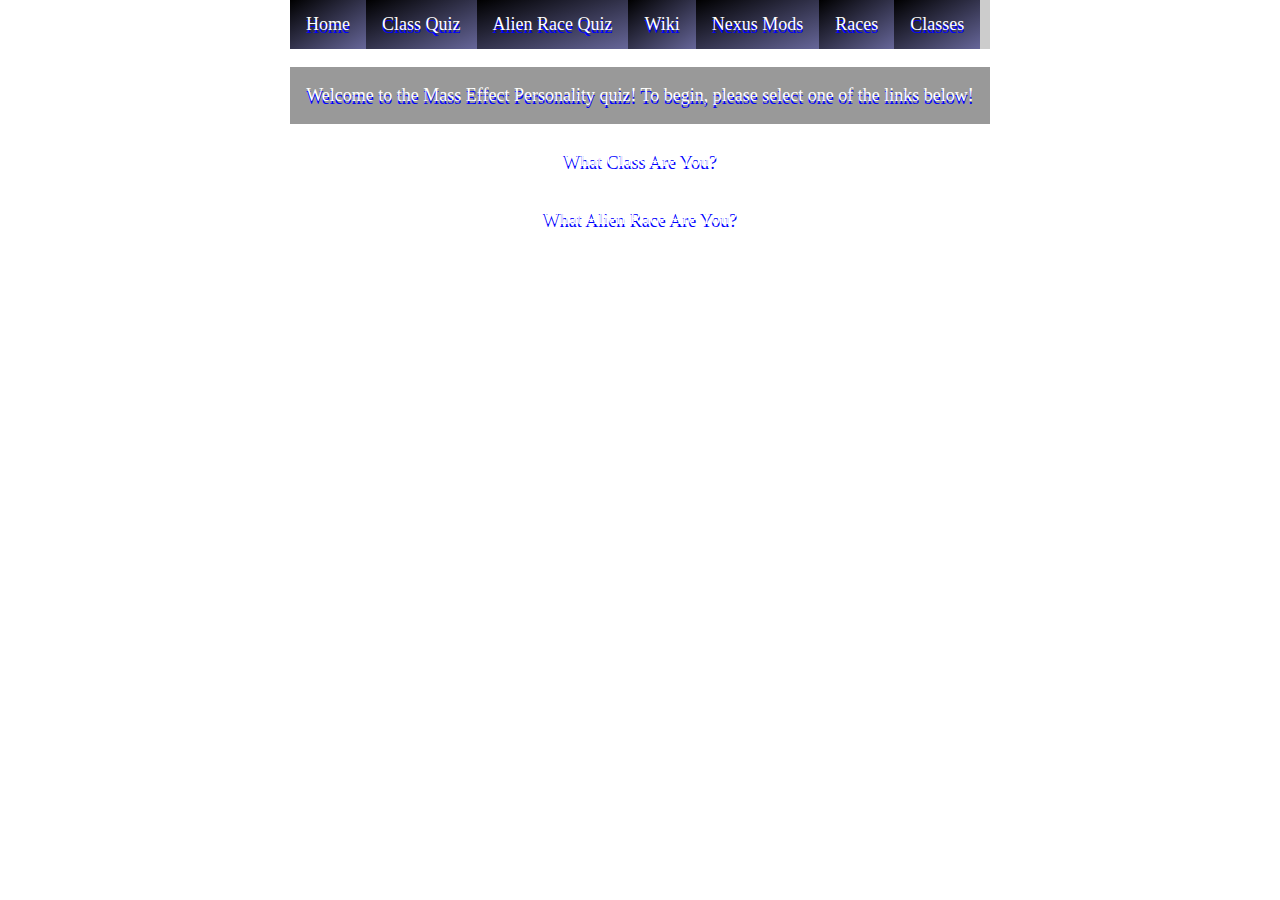
==== index.html @ f3a30663 "Update index.html" ====
<!DOCTYPE html>
<html lang="en">

  <head>
    <meta charset="UTF-8">
    <title>Mass Effect Class Quiz</title>
    <link rel='stylesheet' href='https://fonts.googleapis.com/css?family=Karla|Londrina+Sketch|Megrim|Special+Elite|Press+Start+2P|Bangers'>
    <link rel="stylesheet" href="./style.css">

  </head>

  <body>

    <ul>
      <li><a href="https://masseffectquiz.com">Home</a></li>
      <li><a href="https://masseffectquiz.com">Class Quiz</a></li>
      <li><a href="https://masseffectquiz.com">Alien Race Quiz</a></li>
      <li><a href="https://masseffect.fandom.com/wiki/Mass_Effect_Wiki">Wiki</a></li>
      <li class="dropdown">
        <a href="javascript:void(0)" class="dropbtn">Nexus Mods</a>
        <div class="dropdown-content">
          <a href="https://www.nexusmods.com/masseffect">Mass Effect</a>
          <a href="https://www.nexusmods.com/masseffect2">Mass Effect 2</a>
          <a href="https://www.nexusmods.com/masseffect3">Mass Effect 3</a>
          <a href="https://www.nexusmods.com/masseffectlegendaryedition">Mass Effect LE</a>
          <a href="https://www.nexusmods.com/masseffectandromeda">Mass Effect Andromeda</a>
        </div>
      </li>
      <li class="dropdown">
        <a href="javascript:void(0)" class="dropbtn">Races</a>
        <div class="dropdown-content">
          <a href="https://masseffect.fandom.com/wiki/Human">Humans</a>
          <a href="https://masseffect.fandom.com/wiki/Asari">Asari</a>
          <a href="https://masseffect.fandom.com/wiki/Turian">Turians</a>
          <a href="https://masseffect.fandom.com/wiki/Salarian">Salarians</a>
          <a href="https://masseffect.fandom.com/wiki/Krogan">Krogan</a>
          <a href="https://masseffect.fandom.com/wiki/Quarian">Quarians</a>
          <a href="https://masseffect.fandom.com/wiki/Batarian">Batarians</a>
          <a href="https://masseffect.fandom.com/wiki/Volus">Volus</a>
          <a href="https://masseffect.fandom.com/wiki/Rachni">Rachni</a>
          <a href="https://masseffect.fandom.com/wiki/Geth">Geth</a>
        </div>
      </li>
      <li class="dropdown">
        <a href="javascript:void(0)" class="dropbtn">Classes</a>
        <div class="dropdown-content">
          <a href="https://masseffect.fandom.com/wiki/Soldier">Soldiers</a>
          <a href="https://masseffect.fandom.com/wiki/Engineer">Engineers</a>
          <a href="https://masseffect.fandom.com/wiki/Adept">Adepts</a>
          <a href="https://masseffect.fandom.com/wiki/Infiltrator">Infiltrators</a>
          <a href="https://masseffect.fandom.com/wiki/Vanguard">Vanguards</a>
          <a href="https://masseffect.fandom.com/wiki/Sentinel">Sentinels</a>
        </div>
      </li>
    </ul>
    <p>Welcome to the Mass Effect Personality quiz! To begin, please select one of the links below!</p>
	  <a href="https://masseffectquiz.com/classquiz">What Class Are You?</a>
		   <br>
		   <a href="https://masseffectquiz.com/racequiz">What Alien Race Are You?</a>
	  <br>
    <div id="disqus_thread"></div>
    <script>
      (function() { // DON'T EDIT BELOW THIS LINE
        var d = document,
          s = d.createElement('script');
        s.src = 'https://https-oljoph-github-io-joseph.disqus.com/embed.js';
        s.setAttribute('data-timestamp', +new Date());
        (d.head || d.body).appendChild(s);
      })();

    </script>
    <noscript>Please enable JavaScript to view the <a href="https://disqus.com/?ref_noscript">comments powered by Disqus.</a></noscript>
    <script id="dsq-count-scr" src="//https-oljoph-github-io-joseph.disqus.com/count.js" async></script>

  </body>

</html>
<!-- partial -->
<script src="./script.js"></script>
<script async src="https://pagead2.googlesyndication.com/pagead/js/adsbygoogle.js?client=ca-pub-1076729754226587" crossorigin="anonymous"></script>
</body>

</html>
---- style.css ----
@font-face {
  font-family: massEffect;
  src: url('https://unsmiley.github.io/me123.woff');
}

html {
  height: 100%;
}

body {
  font-family: massEffect;
  height: 100%;
  margin: 0;
  background-repeat: no-repeat;
  background-attachment: fixed;
  background-image: url('https://stsci-opo.org/STScI-01GA6KKWG229B16K4Q38CH3BXS.png');
  filter: progid:DXImageTransform.Microsoft.gradient(startColorstr="#91c1d1",
      endColorstr="#91d1c1",
      GradientType=0);
  text-align: center;
  color: #fff;
}

h1 {
  font-family: 'massEffect';
  letter-spacing: 2px;
  text-transform: uppercase;
  font-size: 2em;
}

#quiz {
  font-family: 'massEffect';
  width: 800px;
  margin: auto;
}

#questions {
  font-size: 1.3em;
}

#answers {
  list-style-type: none;
  margin: 25px 0 0 0;
  padding: 20px;
  letter-spacing: 2px;
  text-align: center;
  margin-left: 77.5px;
}

#answers li {
  float: left;
  /*margin:0 5px 0 0;*/
  margin: 0px 15px 15px 0px;
  /*for determining distance between answers */
  width: 250px;
  height: 120px;
  border: 2px orange solid;
  position: relative;
  padding: 15px;
}

#answers label,
#answers input {
  display: block;
  position: absolute;
  top: 0;
  left: 0;
  right: 0;
  bottom: 0;
  font-size: 14px;
  padding: 10px;
}

#answers input[type="radio"] {
  opacity: 0.011;
  z-index: 100;
}

#answers input[type="radio"]:checked+label {
  opacity: 1;
}

#answers label {
  padding: 5px;
  cursor: pointer;
  z-index: 90;
  opacity: 0.7;
  transition: opacity 0.2s linear;
}

#answers label:hover {
  opacity: 1;
}

.button {
  border: 2px solid #fff;
  margin: 0.5em;
  padding: 0.5em;
  display: inline-block;
  background-color: transparent;
  text-transform: uppercase;
  padding: 10px;
  color: #fff;
  font-family: 'massEffect';
}

.button:hover {
  cursor: pointer;
}

#results {
  display: none;
}

#error {
  display: none;
}

/*GEOCITIES WEBPAGE STYLES */
/* infiltrator styles */
.infiltrator {
  font-family: "massEffect";
  font-size: 1.4em;
  text-align: center;
  color: white;
}

.infiltrator h1 {
  font-size: 1.4em;
  font-family: "massEffect";
}

@keyframes blinker {
  50% {
    opacity: 0;
  }
}

.infiltrator a {
  color: yellow;
  margin: 0 10px 0 20px;
}

.infiltrator a:hover {
  background-color: blue;
}

.infiltrator a:before {
  margin-right: 10px;
}

.infiltrator div[id^='img'] {
  margin-right: 10px;
  width: 200px;
  display: inline-block;
}

.infiltrator #img1 {
  content: url('https://static.wikia.nocookie.net/masseffect/images/a/aa/Infiltrator-Guide.png');
}

.infiltrator #img2 {
  content: url('https://static.wikia.nocookie.net/masseffect/images/3/3f/Infiltratorclasstransp.png');
}

.infiltrator div[id^='affiliate'] {
  width: 100px;
  margin-right: -10px;
  display: inline-block;
}

/* sentinel styles */

.sentinel {
  font-family: "massEffect";
  font-size: 1.4em;
  text-align: center;
  color: white;
}

.sentinel h1 {
  font-size: 1.4em;
  font-family: "massEffect";
}

@keyframes blinker {
  50% {
    opacity: 0;
  }
}

.sentinel a {
  color: darkgrey;
  margin: 0 10px 0 20px;
}


.sentinel a:before {
  content: url('https://web.archive.org/web/20091023163201/http://geocities.com/warhawkuac/doom/doomskullcursor.gif');
  margin-right: 10px;
}

.sentinel div[id^='img'] {
  margin-right: 10px;
  width: 200px;
  display: inline-block;
}

.sentinel #img1 {
  content: url('https://static.wikia.nocookie.net/masseffect/images/d/d5/Sentinel-Guide.png');
  margin: auto;
}

.sentinel #img2 {
  content: url('https://static.wikia.nocookie.net/masseffect/images/2/2c/Sentinel_Class_Image_ME_LE.png/');
  margin: auto;
}

.sentinel div[id^='affiliate'] {
  width: 100px;
  margin-right: -10px;
  display: inline-block;
  border: red solid;
}

/* vanguard styles */

.vanguard {
  font-family: "massEffect";
  font-size: 1.4em;
  text-align: center;
  color: white;
}

.vanguard h1 {
  font-size: 1.4em;
  font-family: 'massEffect';
}

@keyframes blinker {
  50% {
    opacity: 0;
  }
}

.vanguard a {
  color: darkorange;
  margin: 0 10px 0 20px;
}

.vanguard a:hover {
  background-color: green;
  cursor: url(https://web.archive.org/web/20091027003810/http://ca.geocities.com/EverlastingIllusions/Miscellanous/Cursor9.gif), auto;
}

.vanguard a:before {
  content: url('https://web.archive.org/web/20090829195701/http://geocities.com/Athens/Parthenon/5567/dotdance.gif');
  margin-right: 10px;
}

.vanguard div[id^='img'] {
  margin-right: 10px;
  width: 200px;
  display: inline-block;
}

.vanguard #img1 {
  content: url('https://static.wikia.nocookie.net/masseffect/images/4/42/Vanguard-Guide.png');
}

.vanguard #img2 {
  content: url('https://static.wikia.nocookie.net/masseffect/images/0/01/Vanguard_Class_Image_ME_LE.png');
}

.vanguard div[id^='affiliate'] {
  width: 100px;
  margin-right: -10px;
  display: inline-block;
}

/* soldier styles */

.soldier {
  font-family: "massEffect";
  font-size: 1.4em;
  text-align: center;
  color: white;
}

.soldier h1 {
  font-size: 1.4em;
  font-family: "massEffect";
}

@keyframes blinker {
  50% {
    opacity: 0;
  }
}

.soldier h1 {
  font-size: 1.4em;
  font-family: 'massEffect';
}

@keyframes blinker {
  50% {
    opacity: 0;
  }
}

.soldier a {
  color: gold;
  margin: 0 10px 0 20px;
}

.soldier a:hover {
  background-color: olive;
}

.soldier a:before {
  margin-right: 10px;
}

.soldier div[id^='img'] {
  margin-right: 10px;
  width: 200px;
  display: inline-block;
}

.soldier #img1 {
  content: url('https://static.wikia.nocookie.net/masseffect/images/2/21/Soldier-Guide.png');
}

.soldier #img2 {
  content: url('https://static.wikia.nocookie.net/masseffect/images/7/70/Soldier_Class_Image_ME_LE.png/');
}


.soldier div[id^='affiliate'] {
  width: 100px;
  margin-right: -10px;
  display: inline-block;
  border: cyan solid;
}


/* engineer styles */

.engineer {
  font-family: "massEffect";
  font-size: 1.4em;
  text-align: center;
  color: white;
}

.engineer h1 {
  font-size: 1.4em;
  font-family: "massEffect";
}

@keyframes blinker {
  50% {
    opacity: 0;
  }
}

.engineer a {
  color: blueviolet;
  margin: 0 10px 0 20px;
}

.engineer a:hover {
  background-color: darkgoldenrod;
  cursor: url(https://web.archive.org/web/20090731114836/http://hk.geocities.com/godofcat/mcmug/cursor1p2.gif), auto;
}

.engineer a:before {
  content: url('https://web.archive.org/web/20091019163523/http://www.geocities.com/sillyerik/checkit.gif');
  margin-right: 10px;
}

.engineer div[id^='img'] {
  margin-right: 10px;
  width: 200px;
  display: inline-block;
}

.engineer #img1 {
  content: url('https://static.wikia.nocookie.net/masseffect/images/4/48/Engineer-Guide.png');
}

.engineer #img2 {
  content: url('https://static.wikia.nocookie.net/masseffect/images/c/c3/Engineer_Class_Image_ME_LE.png');
}

.engineer div[id^='affiliate'] {
  width: 100px;
  margin-right: -10px;
  display: inline-block;
}

/* adept styles */

.adept {
  font-family: "massEffect";
  font-size: 1.4em;
  text-align: center;
  color: white;
}

.adept h1 {
  font-size: 1.4em;
  font-family: "massEffect";
}

@keyframes blinker {
  50% {
    opacity: 0;
  }
}

.adept a {
  color: lightslategrey;
  margin: 0 10px 0 20px;
}

.adept a:hover {
  background-color: darkslategray;
  cursor: url(https://web.archive.org/web/20091026232535/http://www.geocities.com/john_miles_the_cucumber/arnoldcursorpreview.gif), auto;
}

.adept a:before {
  content: url('https://web.archive.org/web/20091027043933/http://us.geocities.com/sakyaputto/cursor.gif');
  margin-right: 10px;
}

.adept div[id^='img'] {
  margin-right: 10px;
  width: 200px;
  display: inline-block;
}

.adept #img1 {
  content: url('https://static.wikia.nocookie.net/masseffect/images/e/ee/Adept-Guide.png');
}

.adept #img2 {
  content: url('https://static.wikia.nocookie.net/masseffect/images/d/d1/Adept_Class_Image_ME_LE.png');
}


.adept div[id^='affiliate'] {
  width: 100px;
  margin-right: -10px;
  display: inline-block;
  border: red solid;
}

@font-face {
  font-family: massEffect;
  src: url('https://unsmiley.github.io/me123.woff');
}

ul {
  list-style-type: none;
  margin: 0;
  padding: 0;
}

li {
  display: inline;
  float: center;
}

a {
  display: block;
  padding: 8px;
}

body {
  background-image: url("https://stsci-opo.org/STScI-01GA6KKWG229B16K4Q38CH3BXS.png");
  font-family: "massEffect";
  text-shadow: blue 0 3px;
  background-size: stretch;
  margin: 0 auto;
  max-width: 700px;
  color: white;
  font-size: 18px;
}

p {
  background: rgba(0, 0, 0, .4);
  padding: 15px;
  line-height: 1.5;
}

ul {
  list-style-type: none;
  margin: 0;
  padding: 0;
  overflow: hidden;
  background-color: rgba(0, 0, 0, .2);
  color: #FFF;
}

li {
  float: left;
}

li a,
.dropbtn {
  display: inline-block;
  color: white;
  text-align: center;
  padding: 14px 16px;
  text-decoration: none;
  background: linear-gradient(to bottom right, #000000 0%, #666699 100%);
}

li a:hover,
.dropdown:hover .dropbtn {
  background-color: rgba(0, 0, 0, 1.0);
}

li.dropdown {
  display: inline-block;
}

.dropdown-content {
  display: none;
  position: absolute;
  background-color: #000080;
  min-width: 160px;
  box-shadow: 0px 8px 16px 0px rgba(122, 127, 128, 1.0);
  z-index: 1;
}

.dropdown-content a {
  color: black;
  padding: 12px 16px;
  text-decoration: none;
  display: block;
  text-align: left;
}

.dropdown-content a:hover {
  background-color: #000080;
}

.dropdown:hover .dropdown-content {
  display: block;
}

.age {
  color: red;
}

.race {
  font-family: "massEffect";
  text-shadow: 4px 4px #000080;
}

h1 {
  color: white;
  font-family: 'massEffect';
  text-align: center;
}

h3 {
  color: white;
  font-family: 'massEffect';
  text-shadow: 2px 2px #000000;
}


*html .alignsidebar {
  position: absolute;
}

a:link,
a:visited {
  color: #FFFFFF;
  text-decoration: none;
}

a:hover,
a:focus {
  color: #4444FF;
  text-decoration: none;
}

.alignsidebarsub ul {
  margin: 0;
  padding: 0;
  /*list-style:none;*/
}

.topScore {
  background-color: rgba(0, 0, 0, 0.9);
}
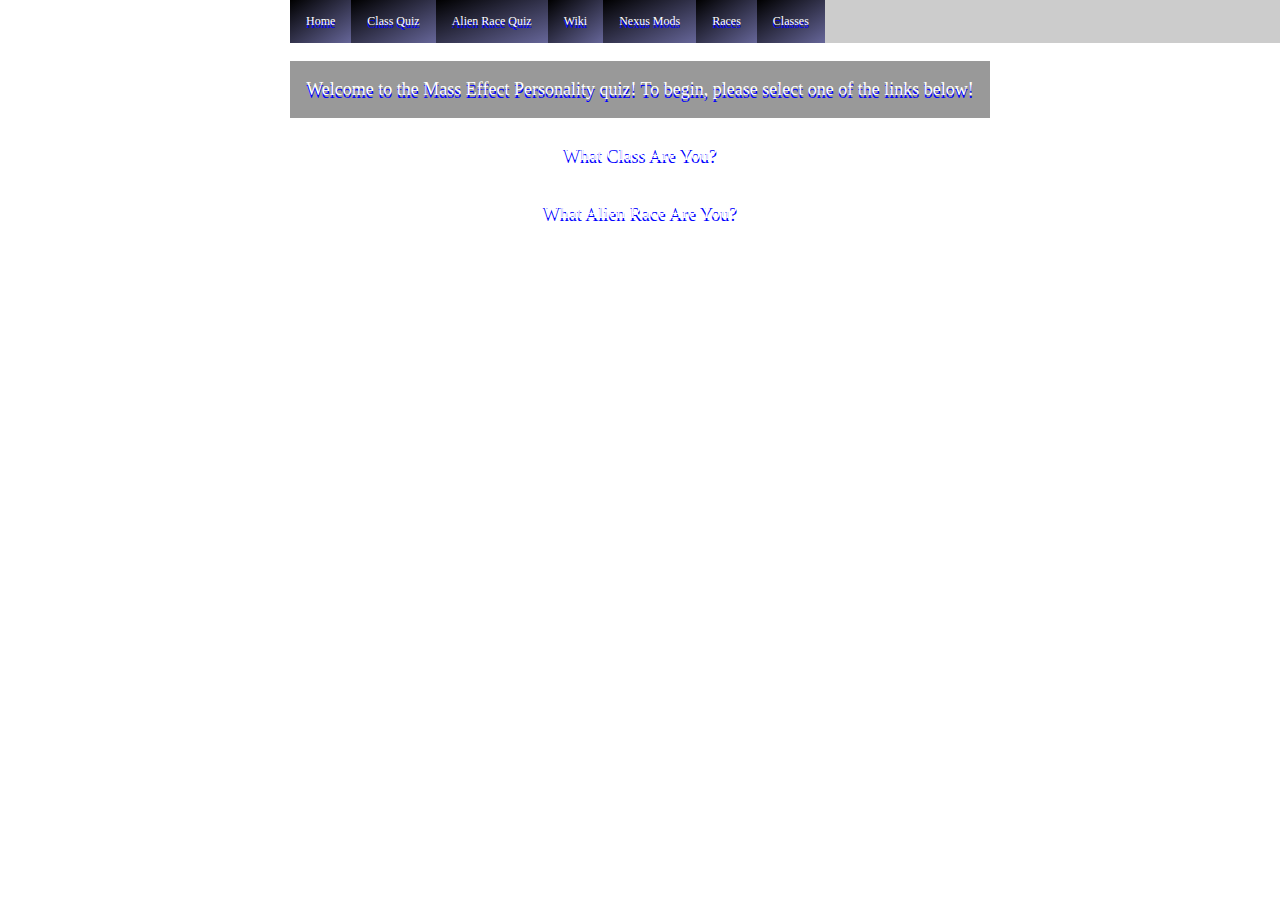
==== commit a135abb9: "Update index.html" ====
--- a/index.html
+++ b/index.html
@@ -13,8 +13,8 @@
 
     <ul>
       <li><a href="https://masseffectquiz.com">Home</a></li>
-      <li><a href="https://masseffectquiz.com">Class Quiz</a></li>
-      <li><a href="https://masseffectquiz.com">Alien Race Quiz</a></li>
+      <li><a href="https://masseffectquiz.com/classquiz.html">Class Quiz</a></li>
+      <li><a href="https://masseffectquiz.com/racequiz.html">Alien Race Quiz</a></li>
       <li><a href="https://masseffect.fandom.com/wiki/Mass_Effect_Wiki">Wiki</a></li>
       <li class="dropdown">
         <a href="javascript:void(0)" class="dropbtn">Nexus Mods</a>
@@ -54,9 +54,9 @@
       </li>
     </ul>
     <p>Welcome to the Mass Effect Personality quiz! To begin, please select one of the links below!</p>
-	  <a href="https://masseffectquiz.com/classquiz">What Class Are You?</a>
+	  <a href="https://masseffectquiz.com/classquiz.html">What Class Are You?</a>
 		   <br>
-		   <a href="https://masseffectquiz.com/racequiz">What Alien Race Are You?</a>
+		   <a href="https://masseffectquiz.com/racequiz.html">What Alien Race Are You?</a>
 	  <br>
     <div id="disqus_thread"></div>
     <script>
--- a/style.css
+++ b/style.css
@@ -502,6 +502,8 @@
   overflow: hidden;
   background-color: rgba(0, 0, 0, .2);
   color: #FFF;
+  width: 170%;
+  text-align: left;
 }
 
 li {
@@ -510,11 +512,10 @@
 
 li a,
 .dropbtn {
-  display: inline-block;
-  color: white;
-  text-align: center;
+  color: white;
   padding: 14px 16px;
   text-decoration: none;
+  font-size: 12px;
   background: linear-gradient(to bottom right, #000000 0%, #666699 100%);
 }
 
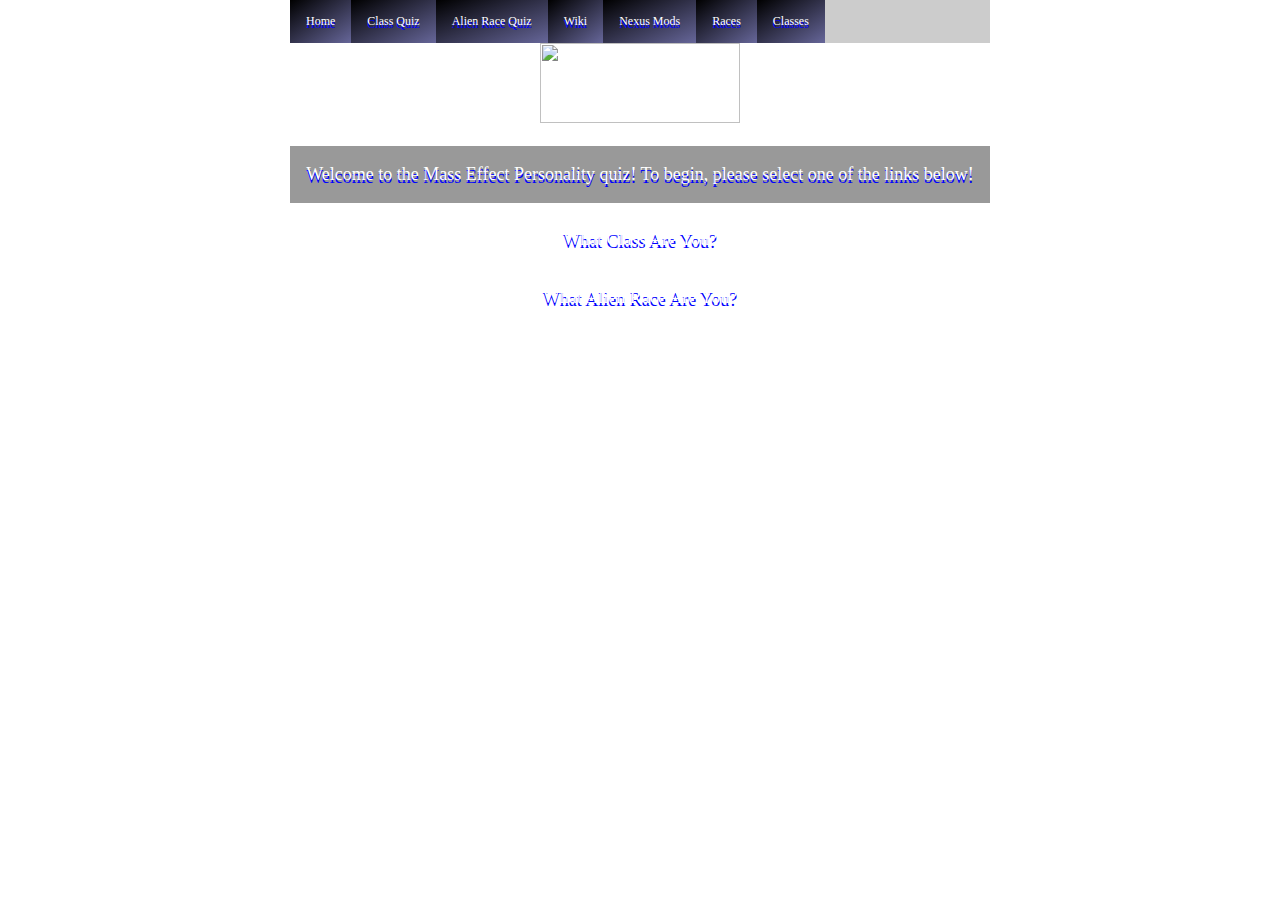
==== commit b6f6ffc1: "Update index.html" ====
--- a/index.html
+++ b/index.html
@@ -53,6 +53,8 @@
         </div>
       </li>
     </ul>
+	  <img src="https://upload.wikimedia.org/wikipedia/commons/a/aa/Mass_Effect_logo.png" width="200" height="80"></a>
+	<br>
     <p>Welcome to the Mass Effect Personality quiz! To begin, please select one of the links below!</p>
 	  <a href="https://masseffectquiz.com/classquiz.html">What Class Are You?</a>
 		   <br>
--- a/style.css
+++ b/style.css
@@ -502,7 +502,7 @@
   overflow: hidden;
   background-color: rgba(0, 0, 0, .2);
   color: #FFF;
-  width: 170%;
+  width: 100%;
   text-align: left;
 }
 
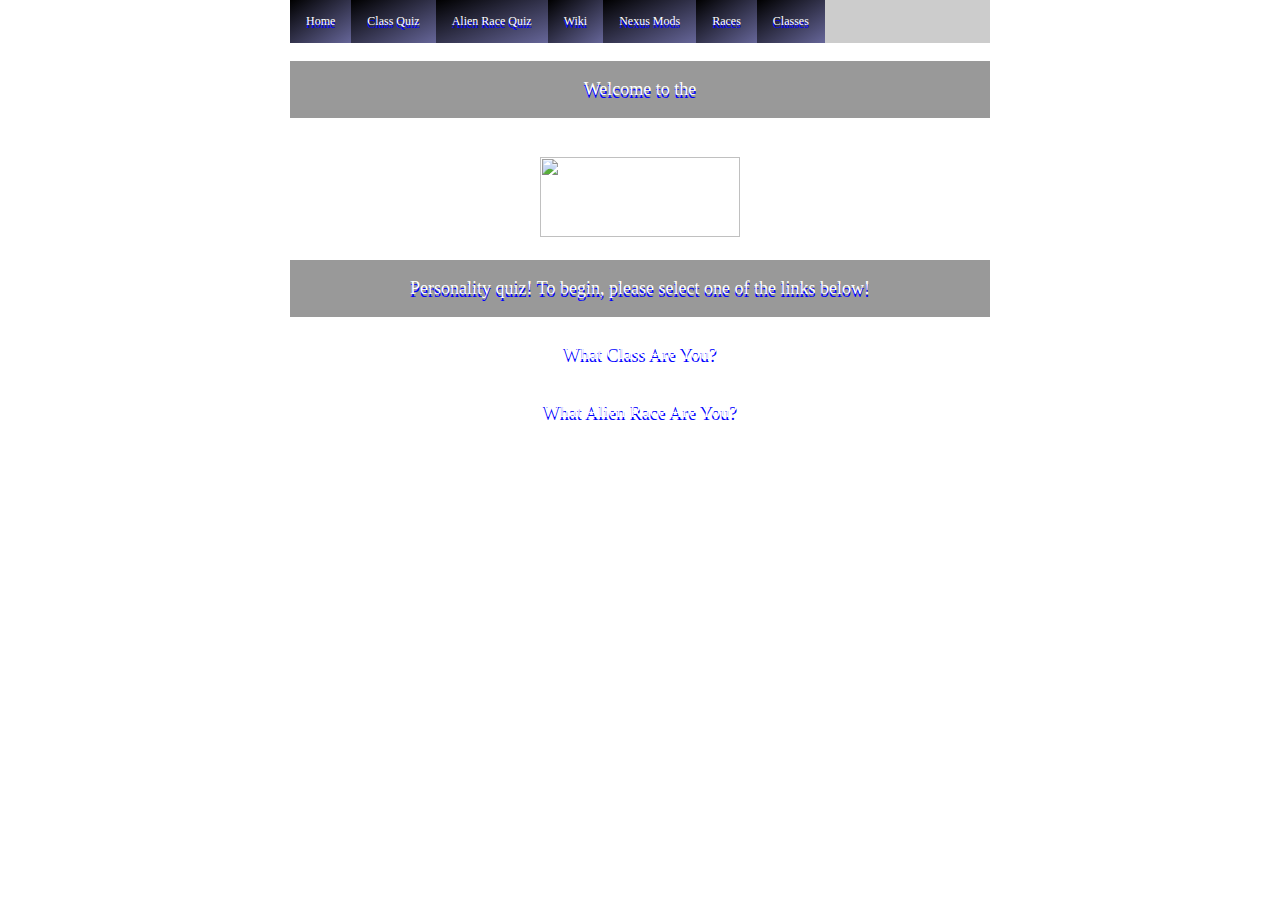
==== commit 9c5629c3: "Update index.html" ====
--- a/index.html
+++ b/index.html
@@ -53,9 +53,8 @@
         </div>
       </li>
     </ul>
-	  <img src="https://upload.wikimedia.org/wikipedia/commons/a/aa/Mass_Effect_logo.png" width="200" height="80"></a>
-	<br>
-    <p>Welcome to the Mass Effect Personality quiz! To begin, please select one of the links below!</p>
+	  <p>Welcome to the</p> <br><img src="https://upload.wikimedia.org/wikipedia/commons/a/aa/Mass_Effect_logo.png" width="200" height="80"></a>
+	<br><p>Personality quiz! To begin, please select one of the links below!</p>
 	  <a href="https://masseffectquiz.com/classquiz.html">What Class Are You?</a>
 		   <br>
 		   <a href="https://masseffectquiz.com/racequiz.html">What Alien Race Are You?</a>
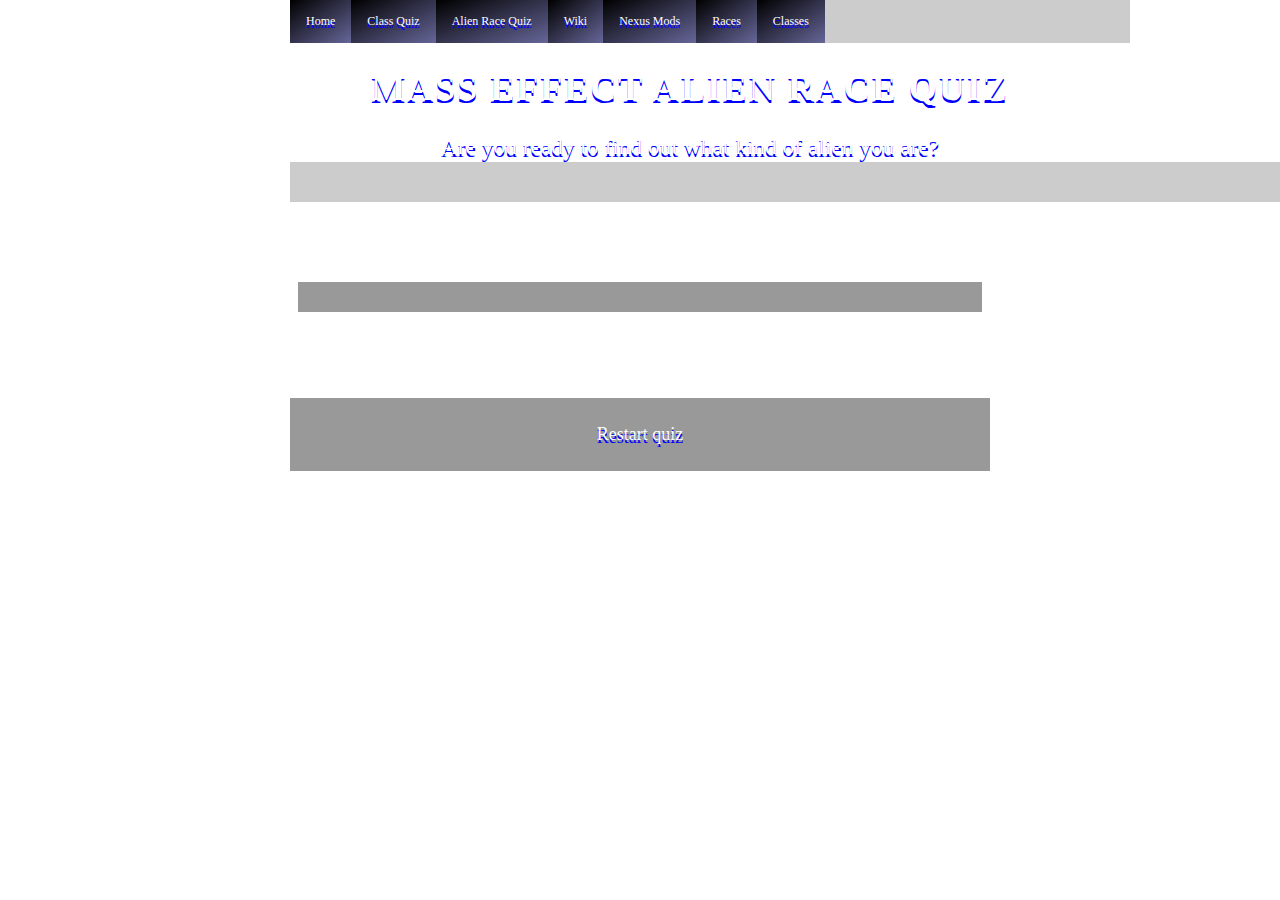
==== commit fde2261c: "Add files via upload" ====
--- a/index.html
+++ b/index.html
@@ -1,84 +1,106 @@
-<!DOCTYPE html>
-<html lang="en">
-
-  <head>
-    <meta charset="UTF-8">
-    <title>Mass Effect Class Quiz</title>
-    <link rel='stylesheet' href='https://fonts.googleapis.com/css?family=Karla|Londrina+Sketch|Megrim|Special+Elite|Press+Start+2P|Bangers'>
-    <link rel="stylesheet" href="./style.css">
-
-  </head>
-
-  <body>
-
-    <ul>
-      <li><a href="https://masseffectquiz.com">Home</a></li>
-      <li><a href="https://masseffectquiz.com/classquiz.html">Class Quiz</a></li>
-      <li><a href="https://masseffectquiz.com/racequiz.html">Alien Race Quiz</a></li>
-      <li><a href="https://masseffect.fandom.com/wiki/Mass_Effect_Wiki">Wiki</a></li>
-      <li class="dropdown">
-        <a href="javascript:void(0)" class="dropbtn">Nexus Mods</a>
-        <div class="dropdown-content">
-          <a href="https://www.nexusmods.com/masseffect">Mass Effect</a>
-          <a href="https://www.nexusmods.com/masseffect2">Mass Effect 2</a>
-          <a href="https://www.nexusmods.com/masseffect3">Mass Effect 3</a>
-          <a href="https://www.nexusmods.com/masseffectlegendaryedition">Mass Effect LE</a>
-          <a href="https://www.nexusmods.com/masseffectandromeda">Mass Effect Andromeda</a>
-        </div>
-      </li>
-      <li class="dropdown">
-        <a href="javascript:void(0)" class="dropbtn">Races</a>
-        <div class="dropdown-content">
-          <a href="https://masseffect.fandom.com/wiki/Human">Humans</a>
-          <a href="https://masseffect.fandom.com/wiki/Asari">Asari</a>
-          <a href="https://masseffect.fandom.com/wiki/Turian">Turians</a>
-          <a href="https://masseffect.fandom.com/wiki/Salarian">Salarians</a>
-          <a href="https://masseffect.fandom.com/wiki/Krogan">Krogan</a>
-          <a href="https://masseffect.fandom.com/wiki/Quarian">Quarians</a>
-          <a href="https://masseffect.fandom.com/wiki/Batarian">Batarians</a>
-          <a href="https://masseffect.fandom.com/wiki/Volus">Volus</a>
-          <a href="https://masseffect.fandom.com/wiki/Rachni">Rachni</a>
-          <a href="https://masseffect.fandom.com/wiki/Geth">Geth</a>
-        </div>
-      </li>
-      <li class="dropdown">
-        <a href="javascript:void(0)" class="dropbtn">Classes</a>
-        <div class="dropdown-content">
-          <a href="https://masseffect.fandom.com/wiki/Soldier">Soldiers</a>
-          <a href="https://masseffect.fandom.com/wiki/Engineer">Engineers</a>
-          <a href="https://masseffect.fandom.com/wiki/Adept">Adepts</a>
-          <a href="https://masseffect.fandom.com/wiki/Infiltrator">Infiltrators</a>
-          <a href="https://masseffect.fandom.com/wiki/Vanguard">Vanguards</a>
-          <a href="https://masseffect.fandom.com/wiki/Sentinel">Sentinels</a>
-        </div>
-      </li>
-    </ul>
-	  <p>Welcome to the</p> <br><img src="https://upload.wikimedia.org/wikipedia/commons/a/aa/Mass_Effect_logo.png" width="200" height="80"></a>
-	<br><p>Personality quiz! To begin, please select one of the links below!</p>
-	  <a href="https://masseffectquiz.com/classquiz.html">What Class Are You?</a>
-		   <br>
-		   <a href="https://masseffectquiz.com/racequiz.html">What Alien Race Are You?</a>
-	  <br>
-    <div id="disqus_thread"></div>
-    <script>
-      (function() { // DON'T EDIT BELOW THIS LINE
-        var d = document,
-          s = d.createElement('script');
-        s.src = 'https://https-oljoph-github-io-joseph.disqus.com/embed.js';
-        s.setAttribute('data-timestamp', +new Date());
-        (d.head || d.body).appendChild(s);
-      })();
-
-    </script>
-    <noscript>Please enable JavaScript to view the <a href="https://disqus.com/?ref_noscript">comments powered by Disqus.</a></noscript>
-    <script id="dsq-count-scr" src="//https-oljoph-github-io-joseph.disqus.com/count.js" async></script>
-
-  </body>
-
-</html>
-<!-- partial -->
-<script src="./script.js"></script>
-<script async src="https://pagead2.googlesyndication.com/pagead/js/adsbygoogle.js?client=ca-pub-1076729754226587" crossorigin="anonymous"></script>
-</body>
-
-</html>
+<!DOCTYPE html>
+<html lang="en" >
+<head>
+  <meta charset="UTF-8">
+  <title>Mass Effect Class Quiz</title>
+  <link rel='stylesheet' href='https://fonts.googleapis.com/css?family=Karla|Londrina+Sketch|Megrim|Special+Elite|Press+Start+2P|Bangers'><link rel="stylesheet" href="./style.css">
+  <script ref="script.js"></script>
+</head>
+
+<body>
+
+    <ul>
+      <li><a href="https://masseffectquiz.com">Home</a></li>
+      <li><a href="https://masseffectquiz.com/classquiz.html">Class Quiz</a></li>
+      <li><a href="https://masseffectquiz.com/racequiz.html">Alien Race Quiz</a></li>
+      <li><a href="https://masseffect.fandom.com/wiki/Mass_Effect_Wiki">Wiki</a></li>
+      <li class="dropdown">
+        <a href="javascript:void(0)" class="dropbtn">Nexus Mods</a>
+        <div class="dropdown-content">
+          <a href="https://www.nexusmods.com/masseffect">Mass Effect</a>
+          <a href="https://www.nexusmods.com/masseffect2">Mass Effect 2</a>
+          <a href="https://www.nexusmods.com/masseffect3">Mass Effect 3</a>
+          <a href="https://www.nexusmods.com/masseffectlegendaryedition">Mass Effect LE</a>
+          <a href="https://www.nexusmods.com/masseffectandromeda">Mass Effect Andromeda</a>
+        </div>
+      </li>
+      <li class="dropdown">
+        <a href="javascript:void(0)" class="dropbtn">Races</a>
+        <div class="dropdown-content">
+          <a href="https://masseffect.fandom.com/wiki/Human">Humans</a>
+          <a href="https://masseffect.fandom.com/wiki/Asari">Asari</a>
+          <a href="https://masseffect.fandom.com/wiki/Turian">Turians</a>
+          <a href="https://masseffect.fandom.com/wiki/Salarian">Salarians</a>
+          <a href="https://masseffect.fandom.com/wiki/Krogan">Krogan</a>
+          <a href="https://masseffect.fandom.com/wiki/Quarian">Quarians</a>
+          <a href="https://masseffect.fandom.com/wiki/Batarian">Batarians</a>
+          <a href="https://masseffect.fandom.com/wiki/Volus">Volus</a>
+          <a href="https://masseffect.fandom.com/wiki/Rachni">Rachni</a>
+          <a href="https://masseffect.fandom.com/wiki/Geth">Geth</a>
+        </div>
+      </li>
+      <li class="dropdown">
+        <a href="javascript:void(0)" class="dropbtn">Classes</a>
+        <div class="dropdown-content">
+          <a href="https://masseffect.fandom.com/wiki/Soldier">Soldiers</a>
+          <a href="https://masseffect.fandom.com/wiki/Engineer">Engineers</a>
+          <a href="https://masseffect.fandom.com/wiki/Adept">Adepts</a>
+          <a href="https://masseffect.fandom.com/wiki/Infiltrator">Infiltrators</a>
+          <a href="https://masseffect.fandom.com/wiki/Vanguard">Vanguards</a>
+          <a href="https://masseffect.fandom.com/wiki/Sentinel">Sentinels</a>
+        </div>
+      </li>
+    </ul>
+    <div id="quiz">
+      <h1> Mass Effect Alien Race Quiz</h1>
+      <div id="questions">Are you ready to find out what kind of alien you are?</div>
+      <ul id="answers">
+      </ul>
+      <button id="button" class="button">Start quiz</button>
+    </div>
+    <a>
+      <div id="results">
+        <h1>Congratulations, you are:</h1>
+        <br>
+        <div id="img1"></div>
+        <br>
+        <div id="img2"></div>
+      </div>
+      <p><span id="topScore"></span></p>
+    </a>
+    <br>
+    <br>
+    <p><a href="javascript:window.location.href=window.location.href">Restart quiz</a></p>
+    <div id="error">
+      <p>There was an error. Please try again</p>
+    </div>
+    <br>
+    <br>
+    <br>
+    <br>
+    <br>
+    <br>
+    <br>
+    <br>
+    <div id="disqus_thread"></div>
+    <script>
+      (function() { // DON'T EDIT BELOW THIS LINE
+        var d = document,
+          s = d.createElement('script');
+        s.src = 'https://https-oljoph-github-io-joseph.disqus.com/embed.js';
+        s.setAttribute('data-timestamp', +new Date());
+        (d.head || d.body).appendChild(s);
+      })();
+
+    </script>
+    <noscript>Please enable JavaScript to view the <a href="https://disqus.com/?ref_noscript">comments powered by Disqus.</a></noscript>
+    <script id="dsq-count-scr" src="//https-oljoph-github-io-joseph.disqus.com/count.js" async></script>
+
+  </body>
+
+</html>
+<!-- partial -->
+<script src="./script.js"></script>
+
+</body> 
+
--- a/style.css
+++ b/style.css
@@ -1,602 +1,601 @@
-@font-face {
-  font-family: massEffect;
-  src: url('https://unsmiley.github.io/me123.woff');
-}
-
-html {
-  height: 100%;
-}
-
-body {
-  font-family: massEffect;
-  height: 100%;
-  margin: 0;
-  background-repeat: no-repeat;
-  background-attachment: fixed;
-  background-image: url('https://stsci-opo.org/STScI-01GA6KKWG229B16K4Q38CH3BXS.png');
-  filter: progid:DXImageTransform.Microsoft.gradient(startColorstr="#91c1d1",
-      endColorstr="#91d1c1",
-      GradientType=0);
-  text-align: center;
-  color: #fff;
-}
-
-h1 {
-  font-family: 'massEffect';
-  letter-spacing: 2px;
-  text-transform: uppercase;
-  font-size: 2em;
-}
-
-#quiz {
-  font-family: 'massEffect';
-  width: 800px;
-  margin: auto;
-}
-
-#questions {
-  font-size: 1.3em;
-}
-
-#answers {
-  list-style-type: none;
-  margin: 25px 0 0 0;
-  padding: 20px;
-  letter-spacing: 2px;
-  text-align: center;
-  margin-left: 77.5px;
-}
-
-#answers li {
-  float: left;
-  /*margin:0 5px 0 0;*/
-  margin: 0px 15px 15px 0px;
-  /*for determining distance between answers */
-  width: 250px;
-  height: 120px;
-  border: 2px orange solid;
-  position: relative;
-  padding: 15px;
-}
-
-#answers label,
-#answers input {
-  display: block;
-  position: absolute;
-  top: 0;
-  left: 0;
-  right: 0;
-  bottom: 0;
-  font-size: 14px;
-  padding: 10px;
-}
-
-#answers input[type="radio"] {
-  opacity: 0.011;
-  z-index: 100;
-}
-
-#answers input[type="radio"]:checked+label {
-  opacity: 1;
-}
-
-#answers label {
-  padding: 5px;
-  cursor: pointer;
-  z-index: 90;
-  opacity: 0.7;
-  transition: opacity 0.2s linear;
-}
-
-#answers label:hover {
-  opacity: 1;
-}
-
-.button {
-  border: 2px solid #fff;
-  margin: 0.5em;
-  padding: 0.5em;
-  display: inline-block;
-  background-color: transparent;
-  text-transform: uppercase;
-  padding: 10px;
-  color: #fff;
-  font-family: 'massEffect';
-}
-
-.button:hover {
-  cursor: pointer;
-}
-
-#results {
-  display: none;
-}
-
-#error {
-  display: none;
-}
-
-/*GEOCITIES WEBPAGE STYLES */
-/* infiltrator styles */
-.infiltrator {
-  font-family: "massEffect";
-  font-size: 1.4em;
-  text-align: center;
-  color: white;
-}
-
-.infiltrator h1 {
-  font-size: 1.4em;
-  font-family: "massEffect";
-}
-
-@keyframes blinker {
-  50% {
-    opacity: 0;
-  }
-}
-
-.infiltrator a {
-  color: yellow;
-  margin: 0 10px 0 20px;
-}
-
-.infiltrator a:hover {
-  background-color: blue;
-}
-
-.infiltrator a:before {
-  margin-right: 10px;
-}
-
-.infiltrator div[id^='img'] {
-  margin-right: 10px;
-  width: 200px;
-  display: inline-block;
-}
-
-.infiltrator #img1 {
-  content: url('https://static.wikia.nocookie.net/masseffect/images/a/aa/Infiltrator-Guide.png');
-}
-
-.infiltrator #img2 {
-  content: url('https://static.wikia.nocookie.net/masseffect/images/3/3f/Infiltratorclasstransp.png');
-}
-
-.infiltrator div[id^='affiliate'] {
-  width: 100px;
-  margin-right: -10px;
-  display: inline-block;
-}
-
-/* sentinel styles */
-
-.sentinel {
-  font-family: "massEffect";
-  font-size: 1.4em;
-  text-align: center;
-  color: white;
-}
-
-.sentinel h1 {
-  font-size: 1.4em;
-  font-family: "massEffect";
-}
-
-@keyframes blinker {
-  50% {
-    opacity: 0;
-  }
-}
-
-.sentinel a {
-  color: darkgrey;
-  margin: 0 10px 0 20px;
-}
-
-
-.sentinel a:before {
-  content: url('https://web.archive.org/web/20091023163201/http://geocities.com/warhawkuac/doom/doomskullcursor.gif');
-  margin-right: 10px;
-}
-
-.sentinel div[id^='img'] {
-  margin-right: 10px;
-  width: 200px;
-  display: inline-block;
-}
-
-.sentinel #img1 {
-  content: url('https://static.wikia.nocookie.net/masseffect/images/d/d5/Sentinel-Guide.png');
-  margin: auto;
-}
-
-.sentinel #img2 {
-  content: url('https://static.wikia.nocookie.net/masseffect/images/2/2c/Sentinel_Class_Image_ME_LE.png/');
-  margin: auto;
-}
-
-.sentinel div[id^='affiliate'] {
-  width: 100px;
-  margin-right: -10px;
-  display: inline-block;
-  border: red solid;
-}
-
-/* vanguard styles */
-
-.vanguard {
-  font-family: "massEffect";
-  font-size: 1.4em;
-  text-align: center;
-  color: white;
-}
-
-.vanguard h1 {
-  font-size: 1.4em;
-  font-family: 'massEffect';
-}
-
-@keyframes blinker {
-  50% {
-    opacity: 0;
-  }
-}
-
-.vanguard a {
-  color: darkorange;
-  margin: 0 10px 0 20px;
-}
-
-.vanguard a:hover {
-  background-color: green;
-  cursor: url(https://web.archive.org/web/20091027003810/http://ca.geocities.com/EverlastingIllusions/Miscellanous/Cursor9.gif), auto;
-}
-
-.vanguard a:before {
-  content: url('https://web.archive.org/web/20090829195701/http://geocities.com/Athens/Parthenon/5567/dotdance.gif');
-  margin-right: 10px;
-}
-
-.vanguard div[id^='img'] {
-  margin-right: 10px;
-  width: 200px;
-  display: inline-block;
-}
-
-.vanguard #img1 {
-  content: url('https://static.wikia.nocookie.net/masseffect/images/4/42/Vanguard-Guide.png');
-}
-
-.vanguard #img2 {
-  content: url('https://static.wikia.nocookie.net/masseffect/images/0/01/Vanguard_Class_Image_ME_LE.png');
-}
-
-.vanguard div[id^='affiliate'] {
-  width: 100px;
-  margin-right: -10px;
-  display: inline-block;
-}
-
-/* soldier styles */
-
-.soldier {
-  font-family: "massEffect";
-  font-size: 1.4em;
-  text-align: center;
-  color: white;
-}
-
-.soldier h1 {
-  font-size: 1.4em;
-  font-family: "massEffect";
-}
-
-@keyframes blinker {
-  50% {
-    opacity: 0;
-  }
-}
-
-.soldier h1 {
-  font-size: 1.4em;
-  font-family: 'massEffect';
-}
-
-@keyframes blinker {
-  50% {
-    opacity: 0;
-  }
-}
-
-.soldier a {
-  color: gold;
-  margin: 0 10px 0 20px;
-}
-
-.soldier a:hover {
-  background-color: olive;
-}
-
-.soldier a:before {
-  margin-right: 10px;
-}
-
-.soldier div[id^='img'] {
-  margin-right: 10px;
-  width: 200px;
-  display: inline-block;
-}
-
-.soldier #img1 {
-  content: url('https://static.wikia.nocookie.net/masseffect/images/2/21/Soldier-Guide.png');
-}
-
-.soldier #img2 {
-  content: url('https://static.wikia.nocookie.net/masseffect/images/7/70/Soldier_Class_Image_ME_LE.png/');
-}
-
-
-.soldier div[id^='affiliate'] {
-  width: 100px;
-  margin-right: -10px;
-  display: inline-block;
-  border: cyan solid;
-}
-
-
-/* engineer styles */
-
-.engineer {
-  font-family: "massEffect";
-  font-size: 1.4em;
-  text-align: center;
-  color: white;
-}
-
-.engineer h1 {
-  font-size: 1.4em;
-  font-family: "massEffect";
-}
-
-@keyframes blinker {
-  50% {
-    opacity: 0;
-  }
-}
-
-.engineer a {
-  color: blueviolet;
-  margin: 0 10px 0 20px;
-}
-
-.engineer a:hover {
-  background-color: darkgoldenrod;
-  cursor: url(https://web.archive.org/web/20090731114836/http://hk.geocities.com/godofcat/mcmug/cursor1p2.gif), auto;
-}
-
-.engineer a:before {
-  content: url('https://web.archive.org/web/20091019163523/http://www.geocities.com/sillyerik/checkit.gif');
-  margin-right: 10px;
-}
-
-.engineer div[id^='img'] {
-  margin-right: 10px;
-  width: 200px;
-  display: inline-block;
-}
-
-.engineer #img1 {
-  content: url('https://static.wikia.nocookie.net/masseffect/images/4/48/Engineer-Guide.png');
-}
-
-.engineer #img2 {
-  content: url('https://static.wikia.nocookie.net/masseffect/images/c/c3/Engineer_Class_Image_ME_LE.png');
-}
-
-.engineer div[id^='affiliate'] {
-  width: 100px;
-  margin-right: -10px;
-  display: inline-block;
-}
-
-/* adept styles */
-
-.adept {
-  font-family: "massEffect";
-  font-size: 1.4em;
-  text-align: center;
-  color: white;
-}
-
-.adept h1 {
-  font-size: 1.4em;
-  font-family: "massEffect";
-}
-
-@keyframes blinker {
-  50% {
-    opacity: 0;
-  }
-}
-
-.adept a {
-  color: lightslategrey;
-  margin: 0 10px 0 20px;
-}
-
-.adept a:hover {
-  background-color: darkslategray;
-  cursor: url(https://web.archive.org/web/20091026232535/http://www.geocities.com/john_miles_the_cucumber/arnoldcursorpreview.gif), auto;
-}
-
-.adept a:before {
-  content: url('https://web.archive.org/web/20091027043933/http://us.geocities.com/sakyaputto/cursor.gif');
-  margin-right: 10px;
-}
-
-.adept div[id^='img'] {
-  margin-right: 10px;
-  width: 200px;
-  display: inline-block;
-}
-
-.adept #img1 {
-  content: url('https://static.wikia.nocookie.net/masseffect/images/e/ee/Adept-Guide.png');
-}
-
-.adept #img2 {
-  content: url('https://static.wikia.nocookie.net/masseffect/images/d/d1/Adept_Class_Image_ME_LE.png');
-}
-
-
-.adept div[id^='affiliate'] {
-  width: 100px;
-  margin-right: -10px;
-  display: inline-block;
-  border: red solid;
-}
-
-@font-face {
-  font-family: massEffect;
-  src: url('https://unsmiley.github.io/me123.woff');
-}
-
-ul {
-  list-style-type: none;
-  margin: 0;
-  padding: 0;
-}
-
-li {
-  display: inline;
-  float: center;
-}
-
-a {
-  display: block;
-  padding: 8px;
-}
-
-body {
-  background-image: url("https://stsci-opo.org/STScI-01GA6KKWG229B16K4Q38CH3BXS.png");
-  font-family: "massEffect";
-  text-shadow: blue 0 3px;
-  background-size: stretch;
-  margin: 0 auto;
-  max-width: 700px;
-  color: white;
-  font-size: 18px;
-}
-
-p {
-  background: rgba(0, 0, 0, .4);
-  padding: 15px;
-  line-height: 1.5;
-}
-
-ul {
-  list-style-type: none;
-  margin: 0;
-  padding: 0;
-  overflow: hidden;
-  background-color: rgba(0, 0, 0, .2);
-  color: #FFF;
-  width: 100%;
-  text-align: left;
-}
-
-li {
-  float: left;
-}
-
-li a,
-.dropbtn {
-  color: white;
-  padding: 14px 16px;
-  text-decoration: none;
-  font-size: 12px;
-  background: linear-gradient(to bottom right, #000000 0%, #666699 100%);
-}
-
-li a:hover,
-.dropdown:hover .dropbtn {
-  background-color: rgba(0, 0, 0, 1.0);
-}
-
-li.dropdown {
-  display: inline-block;
-}
-
-.dropdown-content {
-  display: none;
-  position: absolute;
-  background-color: #000080;
-  min-width: 160px;
-  box-shadow: 0px 8px 16px 0px rgba(122, 127, 128, 1.0);
-  z-index: 1;
-}
-
-.dropdown-content a {
-  color: black;
-  padding: 12px 16px;
-  text-decoration: none;
-  display: block;
-  text-align: left;
-}
-
-.dropdown-content a:hover {
-  background-color: #000080;
-}
-
-.dropdown:hover .dropdown-content {
-  display: block;
-}
-
-.age {
-  color: red;
-}
-
-.race {
-  font-family: "massEffect";
-  text-shadow: 4px 4px #000080;
-}
-
-h1 {
-  color: white;
-  font-family: 'massEffect';
-  text-align: center;
-}
-
-h3 {
-  color: white;
-  font-family: 'massEffect';
-  text-shadow: 2px 2px #000000;
-}
-
-
-*html .alignsidebar {
-  position: absolute;
-}
-
-a:link,
-a:visited {
-  color: #FFFFFF;
-  text-decoration: none;
-}
-
-a:hover,
-a:focus {
-  color: #4444FF;
-  text-decoration: none;
-}
-
-.alignsidebarsub ul {
-  margin: 0;
-  padding: 0;
-  /*list-style:none;*/
-}
-
-.topScore {
-  background-color: rgba(0, 0, 0, 0.9);
-} 
+@font-face {
+  font-family: massEffect;
+  src: url('https://unsmiley.github.io/me123.woff');
+}
+
+html {
+  height: 100%;
+}
+
+body {
+  font-family: massEffect;
+  height: 100%;
+  margin: 0;
+  background-repeat: no-repeat;
+  background-attachment: fixed;
+  background-image: url('https://stsci-opo.org/STScI-01GA6KKWG229B16K4Q38CH3BXS.png');
+  filter: progid:DXImageTransform.Microsoft.gradient(startColorstr="#91c1d1",
+      endColorstr="#91d1c1",
+      GradientType=0);
+  text-align: center;
+  color: #fff;
+}
+
+h1 {
+  font-family: 'massEffect';
+  letter-spacing: 2px;
+  text-transform: uppercase;
+  font-size: 2em;
+}
+
+#quiz {
+  font-family: 'massEffect';
+  width: 800px;
+  margin: auto;
+}
+
+#questions {
+  font-size: 1.3em;
+}
+
+#answers {
+  list-style-type: none;
+  margin: 2px 0 0 0;
+  padding: 20px;
+  letter-spacing: 2px;
+  text-align: center;
+}
+
+#answers li {
+  float: left;
+  /*margin:0 5px 0 0;*/
+  margin: 0px 15px 15px 0px;
+  /*for determining distance between answers */
+  width: 250px;
+  height: 220px;
+  border: 2px orange solid;
+  position: relative;
+  padding: 15px;
+}
+
+#answers label,
+#answers input {
+  display: block;
+  position: absolute;
+  top: 0;
+  left: 0;
+  right: 0;
+  bottom: 0;
+  font-size: 14px;
+  padding: 10px;
+}
+
+#answers input[type="radio"] {
+  opacity: 0.011;
+  z-index: 100;
+}
+
+#answers input[type="radio"]:checked+label {
+  opacity: 1;
+}
+
+#answers label {
+  padding: 5px;
+  cursor: pointer;
+  z-index: 90;
+  opacity: 0.7;
+  transition: opacity 0.2s linear;
+}
+
+#answers label:hover {
+  opacity: 1;
+}
+
+.button {
+  border: 2px solid #fff;
+  margin: 0.5em;
+  padding: 0.5em;
+  display: inline-block;
+  background-color: transparent;
+  text-transform: uppercase;
+  padding: 10px;
+  color: #fff;
+  font-family: 'massEffect';
+}
+
+.button:hover {
+  cursor: pointer;
+}
+
+#results {
+  display: none;
+}
+
+#error {
+  display: none;
+}
+
+/*GEOCITIES WEBPAGE STYLES */
+/* infiltrator styles */
+.infiltrator {
+  font-family: "massEffect";
+  font-size: 1.4em;
+  text-align: center;
+  color: white;
+}
+
+.infiltrator h1 {
+  font-size: 1.4em;
+  font-family: "massEffect";
+}
+
+@keyframes blinker {
+  50% {
+    opacity: 0;
+  }
+}
+
+.infiltrator a {
+  color: yellow;
+  margin: 0 10px 0 20px;
+}
+
+.infiltrator a:hover {
+  background-color: blue;
+}
+
+.infiltrator a:before {
+  margin-right: 10px;
+}
+
+.infiltrator div[id^='img'] {
+  margin-right: 10px;
+  width: 200px;
+  display: inline-block;
+}
+
+.infiltrator #img1 {
+  content: url('https://static.wikia.nocookie.net/masseffect/images/a/aa/Infiltrator-Guide.png');
+}
+
+.infiltrator #img2 {
+  content: url('https://static.wikia.nocookie.net/masseffect/images/3/3f/Infiltratorclasstransp.png');
+}
+
+.infiltrator div[id^='affiliate'] {
+  width: 100px;
+  margin-right: -10px;
+  display: inline-block;
+}
+
+/* sentinel styles */
+
+.sentinel {
+  font-family: "massEffect";
+  font-size: 1.4em;
+  text-align: center;
+  color: white;
+}
+
+.sentinel h1 {
+  font-size: 1.4em;
+  font-family: "massEffect";
+}
+
+@keyframes blinker {
+  50% {
+    opacity: 0;
+  }
+}
+
+.sentinel a {
+  color: darkgrey;
+  margin: 0 10px 0 20px;
+}
+
+
+.sentinel a:before {
+  content: url('https://web.archive.org/web/20091023163201/http://geocities.com/warhawkuac/doom/doomskullcursor.gif');
+  margin-right: 10px;
+}
+
+.sentinel div[id^='img'] {
+  margin-right: 10px;
+  width: 200px;
+  display: inline-block;
+}
+
+.sentinel #img1 {
+  content: url('https://static.wikia.nocookie.net/masseffect/images/d/d5/Sentinel-Guide.png');
+  margin: auto;
+}
+
+.sentinel #img2 {
+  content: url('https://static.wikia.nocookie.net/masseffect/images/2/2c/Sentinel_Class_Image_ME_LE.png/');
+  margin: auto;
+}
+
+.sentinel div[id^='affiliate'] {
+  width: 100px;
+  margin-right: -10px;
+  display: inline-block;
+  border: red solid;
+}
+
+/* vanguard styles */
+
+.vanguard {
+  font-family: "massEffect";
+  font-size: 1.4em;
+  text-align: center;
+  color: white;
+}
+
+.vanguard h1 {
+  font-size: 1.4em;
+  font-family: 'massEffect';
+}
+
+@keyframes blinker {
+  50% {
+    opacity: 0;
+  }
+}
+
+.vanguard a {
+  color: darkorange;
+  margin: 0 10px 0 20px;
+}
+
+.vanguard a:hover {
+  background-color: green;
+  cursor: url(https://web.archive.org/web/20091027003810/http://ca.geocities.com/EverlastingIllusions/Miscellanous/Cursor9.gif), auto;
+}
+
+.vanguard a:before {
+  content: url('https://web.archive.org/web/20090829195701/http://geocities.com/Athens/Parthenon/5567/dotdance.gif');
+  margin-right: 10px;
+}
+
+.vanguard div[id^='img'] {
+  margin-right: 10px;
+  width: 200px;
+  display: inline-block;
+}
+
+.vanguard #img1 {
+  content: url('https://static.wikia.nocookie.net/masseffect/images/4/42/Vanguard-Guide.png');
+}
+
+.vanguard #img2 {
+  content: url('https://static.wikia.nocookie.net/masseffect/images/0/01/Vanguard_Class_Image_ME_LE.png');
+}
+
+.vanguard div[id^='affiliate'] {
+  width: 100px;
+  margin-right: -10px;
+  display: inline-block;
+}
+
+/* soldier styles */
+
+.soldier {
+  font-family: "massEffect";
+  font-size: 1.4em;
+  text-align: center;
+  color: white;
+}
+
+.soldier h1 {
+  font-size: 1.4em;
+  font-family: "massEffect";
+}
+
+@keyframes blinker {
+  50% {
+    opacity: 0;
+  }
+}
+
+.soldier h1 {
+  font-size: 1.4em;
+  font-family: 'massEffect';
+}
+
+@keyframes blinker {
+  50% {
+    opacity: 0;
+  }
+}
+
+.soldier a {
+  color: gold;
+  margin: 0 10px 0 20px;
+}
+
+.soldier a:hover {
+  background-color: olive;
+}
+
+.soldier a:before {
+  margin-right: 10px;
+}
+
+.soldier div[id^='img'] {
+  margin-right: 10px;
+  width: 200px;
+  display: inline-block;
+}
+
+.soldier #img1 {
+  content: url('https://static.wikia.nocookie.net/masseffect/images/2/21/Soldier-Guide.png');
+}
+
+.soldier #img2 {
+  content: url('https://static.wikia.nocookie.net/masseffect/images/7/70/Soldier_Class_Image_ME_LE.png/');
+}
+
+
+.soldier div[id^='affiliate'] {
+  width: 100px;
+  margin-right: -10px;
+  display: inline-block;
+  border: cyan solid;
+}
+
+
+/* engineer styles */
+
+.engineer {
+  font-family: "massEffect";
+  font-size: 1.4em;
+  text-align: center;
+  color: white;
+}
+
+.engineer h1 {
+  font-size: 1.4em;
+  font-family: "massEffect";
+}
+
+@keyframes blinker {
+  50% {
+    opacity: 0;
+  }
+}
+
+.engineer a {
+  color: blueviolet;
+  margin: 0 10px 0 20px;
+}
+
+.engineer a:hover {
+  background-color: darkgoldenrod;
+  cursor: url(https://web.archive.org/web/20090731114836/http://hk.geocities.com/godofcat/mcmug/cursor1p2.gif), auto;
+}
+
+.engineer a:before {
+  content: url('https://web.archive.org/web/20091019163523/http://www.geocities.com/sillyerik/checkit.gif');
+  margin-right: 10px;
+}
+
+.engineer div[id^='img'] {
+  margin-right: 10px;
+  width: 200px;
+  display: inline-block;
+}
+
+.engineer #img1 {
+  content: url('https://static.wikia.nocookie.net/masseffect/images/4/48/Engineer-Guide.png');
+}
+
+.engineer #img2 {
+  content: url('https://static.wikia.nocookie.net/masseffect/images/c/c3/Engineer_Class_Image_ME_LE.png');
+}
+
+.engineer div[id^='affiliate'] {
+  width: 100px;
+  margin-right: -10px;
+  display: inline-block;
+}
+
+/* adept styles */
+
+.adept {
+  font-family: "massEffect";
+  font-size: 1.4em;
+  text-align: center;
+  color: white;
+}
+
+.adept h1 {
+  font-size: 1.4em;
+  font-family: "massEffect";
+}
+
+@keyframes blinker {
+  50% {
+    opacity: 0;
+  }
+}
+
+.adept a {
+  color: lightslategrey;
+  margin: 0 10px 0 20px;
+}
+
+.adept a:hover {
+  background-color: darkslategray;
+  cursor: url(https://web.archive.org/web/20091026232535/http://www.geocities.com/john_miles_the_cucumber/arnoldcursorpreview.gif), auto;
+}
+
+.adept a:before {
+  content: url('https://web.archive.org/web/20091027043933/http://us.geocities.com/sakyaputto/cursor.gif');
+  margin-right: 10px;
+}
+
+.adept div[id^='img'] {
+  margin-right: 10px;
+  width: 200px;
+  display: inline-block;
+}
+
+.adept #img1 {
+  content: url('https://static.wikia.nocookie.net/masseffect/images/e/ee/Adept-Guide.png');
+}
+
+.adept #img2 {
+  content: url('https://static.wikia.nocookie.net/masseffect/images/d/d1/Adept_Class_Image_ME_LE.png');
+}
+
+
+.adept div[id^='affiliate'] {
+  width: 100px;
+  margin-right: -10px;
+  display: inline-block;
+  border: red solid;
+}
+
+@font-face {
+  font-family: massEffect;
+  src: url('https://unsmiley.github.io/me123.woff');
+}
+
+ul {
+  list-style-type: none;
+  margin: 0;
+  padding: 0;
+}
+
+li {
+  display: inline;
+  float: center;
+}
+
+a {
+  display: block;
+  padding: 8px;
+}
+
+body {
+  background-image: url("https://stsci-opo.org/STScI-01GA6KKWG229B16K4Q38CH3BXS.png");
+  font-family: "massEffect";
+  text-shadow: blue 0 3px;
+  background-size: stretch;
+  margin: 0 auto;
+  max-width: 700px;
+  color: white;
+  font-size: 18px;
+}
+
+p {
+  background: rgba(0, 0, 0, .4);
+  padding: 15px;
+  line-height: 1.5;
+}
+
+ul {
+  list-style-type: none;
+  margin: 0;
+  padding: 0;
+  overflow: hidden;
+  background-color: rgba(0, 0, 0, .2);
+  color: #FFF;
+  width: 120%;
+  text-align: left;
+}
+
+li {
+  float: left;
+}
+
+li a,
+.dropbtn {
+  color: white;
+  padding: 14px 16px;
+  text-decoration: none;
+  font-size: 12px;
+  background: linear-gradient(to bottom right, #000000 0%, #666699 100%);
+}
+
+li a:hover,
+.dropdown:hover .dropbtn {
+  background-color: rgba(0, 0, 0, 1.0);
+}
+
+li.dropdown {
+  display: inline-block;
+}
+
+.dropdown-content {
+  display: none;
+  position: absolute;
+  background-color: #000080;
+  min-width: 160px;
+  box-shadow: 0px 8px 16px 0px rgba(122, 127, 128, 1.0);
+  z-index: 1;
+}
+
+.dropdown-content a {
+  color: black;
+  padding: 12px 16px;
+  text-decoration: none;
+  display: block;
+  text-align: left;
+}
+
+.dropdown-content a:hover {
+  background-color: #000080;
+}
+
+.dropdown:hover .dropdown-content {
+  display: block;
+}
+
+.age {
+  color: red;
+}
+
+.race {
+  font-family: "massEffect";
+  text-shadow: 4px 4px #000080;
+}
+
+h1 {
+  color: white;
+  font-family: 'massEffect';
+  text-align: center;
+}
+
+h3 {
+  color: white;
+  font-family: 'massEffect';
+  text-shadow: 2px 2px #000000;
+}
+
+
+*html .alignsidebar {
+  position: absolute;
+}
+
+a:link,
+a:visited {
+  color: #FFFFFF;
+  text-decoration: none;
+}
+
+a:hover,
+a:focus {
+  color: #4444FF;
+  text-decoration: none;
+}
+
+.alignsidebarsub ul {
+  margin: 0;
+  padding: 0;
+  /*list-style:none;*/
+}
+
+.topScore {
+  background-color: rgba(0, 0, 0, 0.9);
+} 
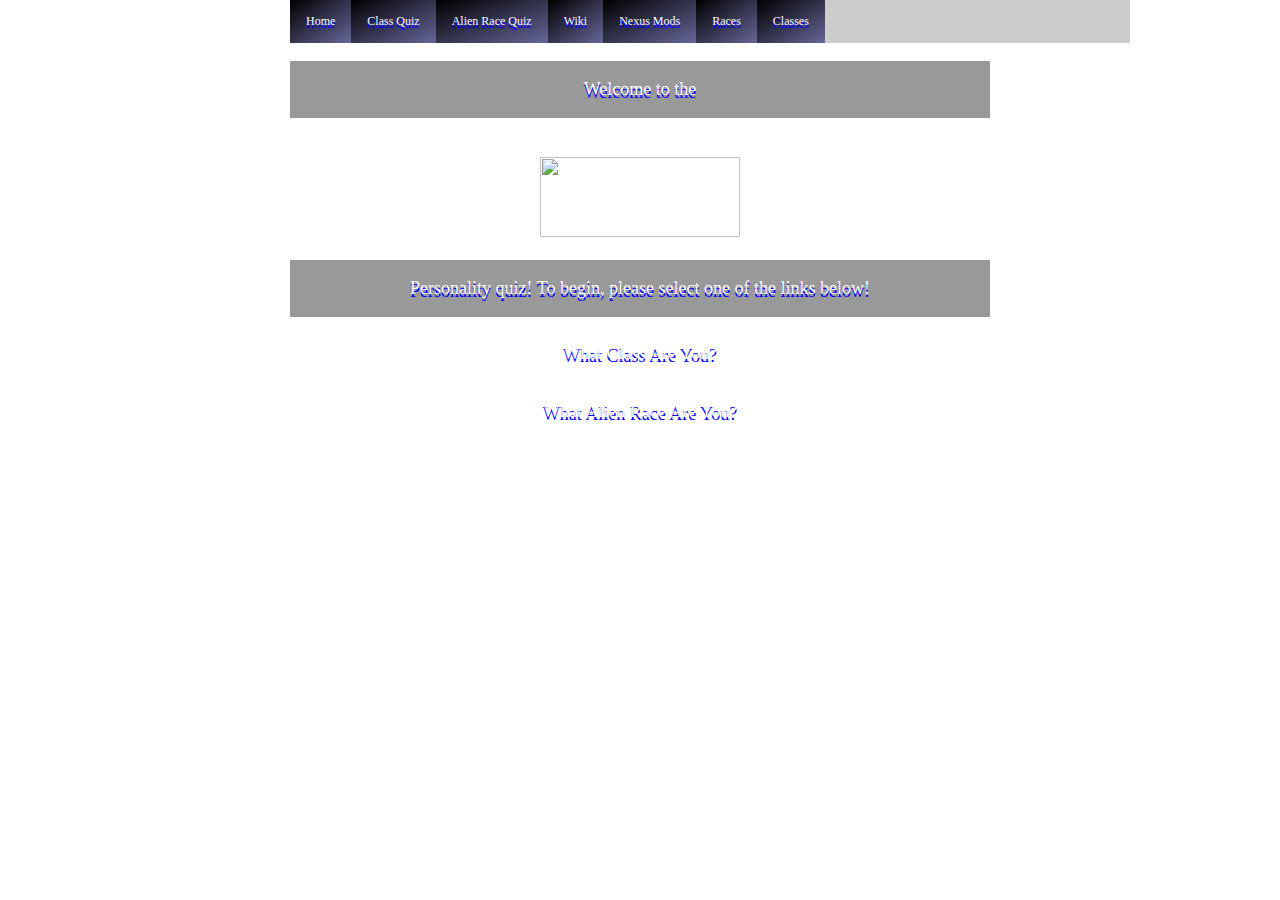
==== commit 4efb665d: "Update index.html" ====
--- a/index.html
+++ b/index.html
@@ -1,13 +1,15 @@
 <!DOCTYPE html>
-<html lang="en" >
-<head>
-  <meta charset="UTF-8">
-  <title>Mass Effect Class Quiz</title>
-  <link rel='stylesheet' href='https://fonts.googleapis.com/css?family=Karla|Londrina+Sketch|Megrim|Special+Elite|Press+Start+2P|Bangers'><link rel="stylesheet" href="./style.css">
-  <script ref="script.js"></script>
-</head>
+<html lang="en">
 
-<body>
+  <head>
+    <meta charset="UTF-8">
+    <title>Mass Effect Class Quiz</title>
+    <link rel='stylesheet' href='https://fonts.googleapis.com/css?family=Karla|Londrina+Sketch|Megrim|Special+Elite|Press+Start+2P|Bangers'>
+    <link rel="stylesheet" href="./style.css">
+
+  </head>
+
+  <body>
 
     <ul>
       <li><a href="https://masseffectquiz.com">Home</a></li>
@@ -51,37 +53,12 @@
         </div>
       </li>
     </ul>
-    <div id="quiz">
-      <h1> Mass Effect Alien Race Quiz</h1>
-      <div id="questions">Are you ready to find out what kind of alien you are?</div>
-      <ul id="answers">
-      </ul>
-      <button id="button" class="button">Start quiz</button>
-    </div>
-    <a>
-      <div id="results">
-        <h1>Congratulations, you are:</h1>
-        <br>
-        <div id="img1"></div>
-        <br>
-        <div id="img2"></div>
-      </div>
-      <p><span id="topScore"></span></p>
-    </a>
-    <br>
-    <br>
-    <p><a href="javascript:window.location.href=window.location.href">Restart quiz</a></p>
-    <div id="error">
-      <p>There was an error. Please try again</p>
-    </div>
-    <br>
-    <br>
-    <br>
-    <br>
-    <br>
-    <br>
-    <br>
-    <br>
+	  <p>Welcome to the</p> <br><img src="https://upload.wikimedia.org/wikipedia/commons/a/aa/Mass_Effect_logo.png" width="200" height="80"></a>
+	<br><p>Personality quiz! To begin, please select one of the links below!</p>
+	  <a href="https://masseffectquiz.com/classquiz.html">What Class Are You?</a>
+		   <br>
+		   <a href="https://masseffectquiz.com/racequiz.html">What Alien Race Are You?</a>
+	  <br>
     <div id="disqus_thread"></div>
     <script>
       (function() { // DON'T EDIT BELOW THIS LINE
@@ -101,6 +78,7 @@
 </html>
 <!-- partial -->
 <script src="./script.js"></script>
+<script async src="https://pagead2.googlesyndication.com/pagead/js/adsbygoogle.js?client=ca-pub-1076729754226587" crossorigin="anonymous"></script>
+</body>
 
-</body> 
-
+</html>
